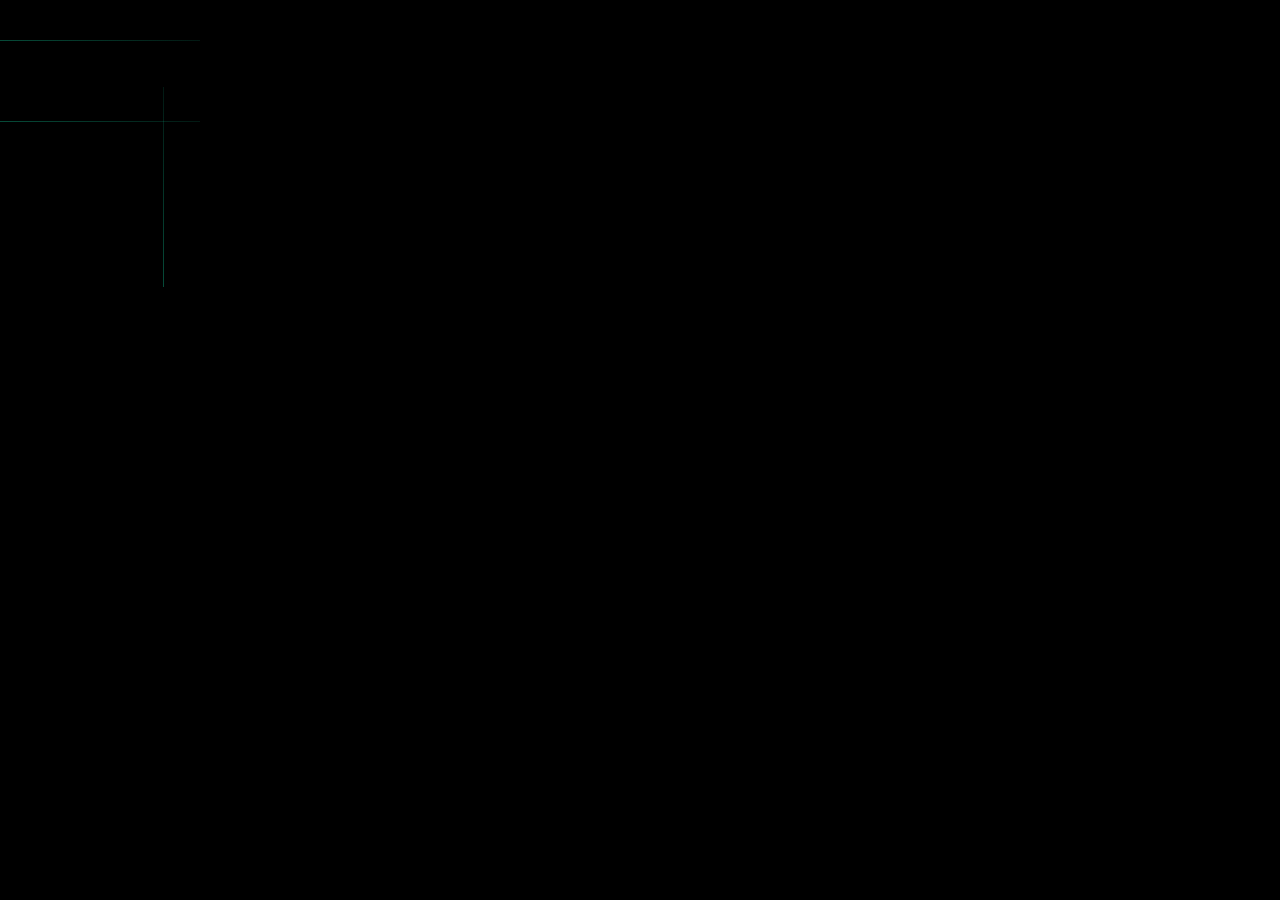
==== lines/lines.html @ 391ccf9c "lines added" ====
<!DOCTYPE html>
<html lang="en">

<head>
    <meta charset="UTF-8">
    <meta name="viewport" content="width=device-width, initial-scale=1.0">
    <title>Document</title>
    <link rel="stylesheet" href="lines.css">
</head>

<body>
    <!-- <div class="pseudo"></div> -->
    <div class="container hero">
        <div class="lines-vert">
        </div>
        <div class="lines-horiz">
            <div></div>
            <div></div>
        </div>
    </div>
    <div style="display: none;">
        <div class="lineV"></div>
    </div>


    <script src="https://cdnjs.cloudflare.com/ajax/libs/gsap/3.12.4/gsap.min.js"></script>
    <script src="https://cdnjs.cloudflare.com/ajax/libs/gsap/3.12.4/EasePack.min.js"></script>
    <script src="lines.js"></script>

</body>

</html>
---- lines/lines.css ----
* {
  margin: 0;
  padding: 0;
  box-sizing: border-box;
}

body {
  min-height: 100vh;
  background: black;
}

.container {
  position: relative;
  width: 100%;
  height: 100vh;
  overflow: hidden;
}

.lines-horiz,
.lines-vert {
  position: absolute;
  top: 0px;
  left: 0px;
  width: 500px;
  height: 100vh;
  display: flex;
  flex-direction: column;
}

.lineV {
  position: absolute;
  bottom: 700px;
  width: 1px;
  height: 200px;
  background-image: url("line-vert.svg");
  background-position: 50%;
  background-repeat: no-repeat;
  background-size: auto;
}

.lines-horiz div {
  position: relative;
  width: 200px;
  height: 1px;
  background-image: url("line-horiz-left.svg");
  background-position: 50%;
  background-repeat: no-repeat;
  background-size: auto;
  margin: 40px 0;
}

.pseudo {
  height: 100vh;
}
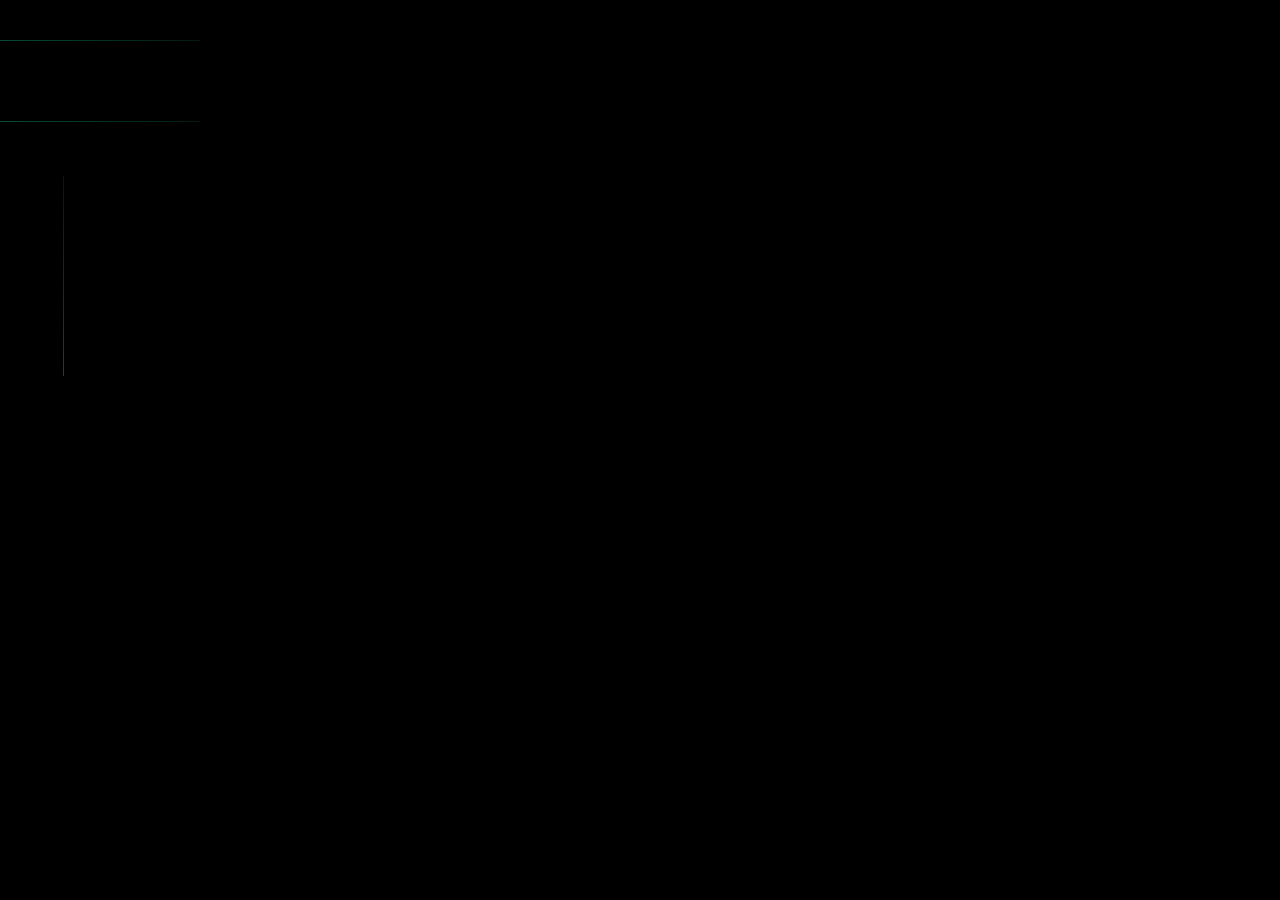
==== commit 8b1ea70a: "lines" ====
--- a/lines/lines.html
+++ b/lines/lines.html
@@ -11,6 +11,8 @@
 <body>
     <!-- <div class="pseudo"></div> -->
     <div class="container hero">
+        <div class="lines-vert">
+        </div>
         <div class="lines-vert">
         </div>
         <div class="lines-horiz">
--- a/lines/lines.css
+++ b/lines/lines.css
@@ -10,14 +10,21 @@
 }
 
 .container {
+  display: flex;
   position: relative;
   width: 100%;
   height: 100vh;
   overflow: hidden;
 }
 
-.lines-horiz,
 .lines-vert {
+  width: 500px;
+  height: 100vh;
+  display: flex;
+  flex-direction: column;
+}
+
+.lines-horiz {
   position: absolute;
   top: 0px;
   left: 0px;
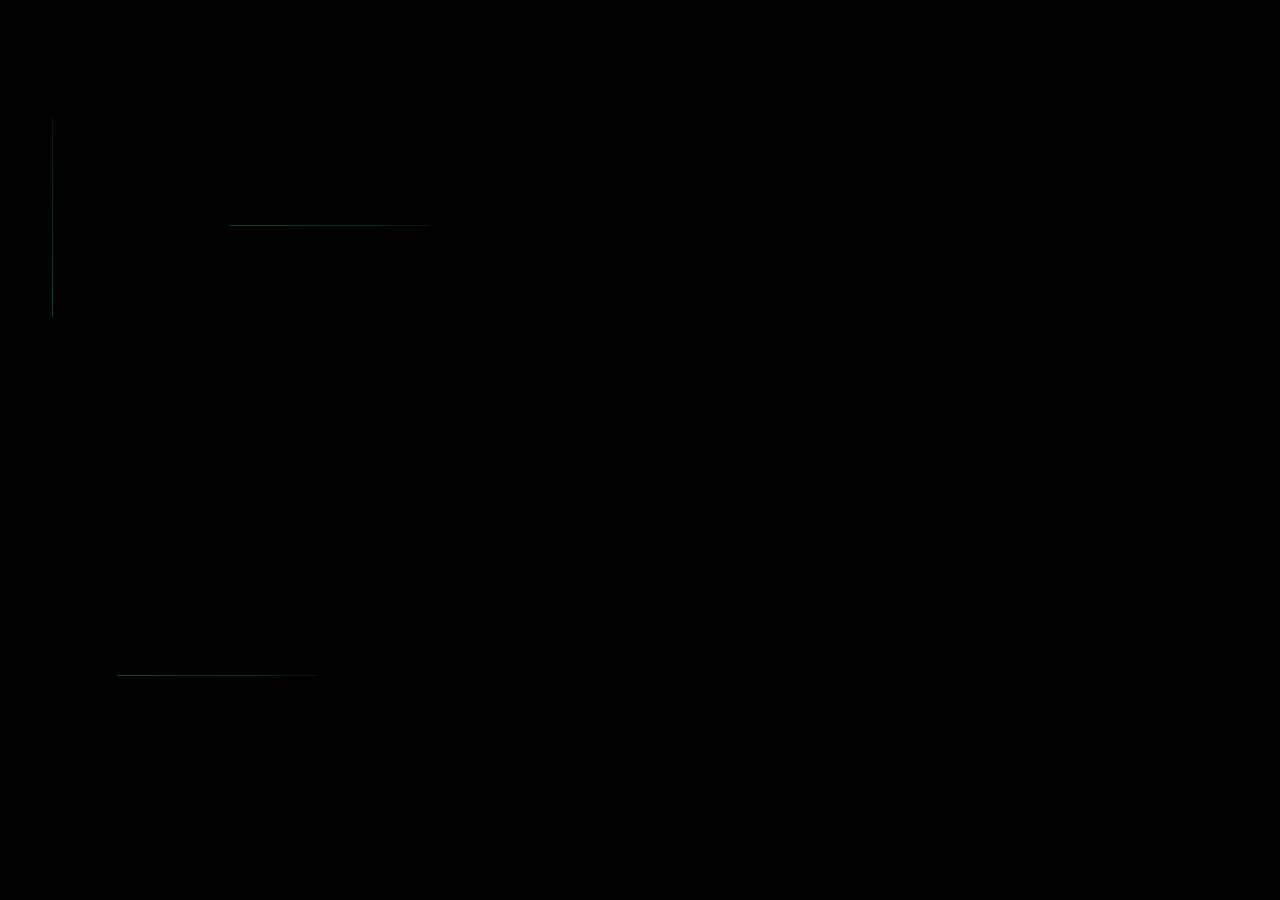
==== commit 30a6210e: "lines" ====
--- a/lines/lines.html
+++ b/lines/lines.html
@@ -16,12 +16,12 @@
         <div class="lines-vert">
         </div>
         <div class="lines-horiz">
-            <div></div>
-            <div></div>
         </div>
     </div>
     <div style="display: none;">
         <div class="lineV"></div>
+        <div class="lineH"></div>
+
     </div>
 
 
--- a/lines/lines.css
+++ b/lines/lines.css
@@ -31,6 +31,8 @@
   width: 500px;
   height: 100vh;
   display: flex;
+  align-items: end;
+  justify-content: space-around;
   flex-direction: column;
 }
 
@@ -45,15 +47,16 @@
   background-size: auto;
 }
 
-.lines-horiz div {
-  position: relative;
+.lineH {
+  /* position: absolute;
+  right: 0px; */
   width: 200px;
   height: 1px;
   background-image: url("line-horiz-left.svg");
   background-position: 50%;
   background-repeat: no-repeat;
   background-size: auto;
-  margin: 40px 0;
+  margin: 100px 0;
 }
 
 .pseudo {
